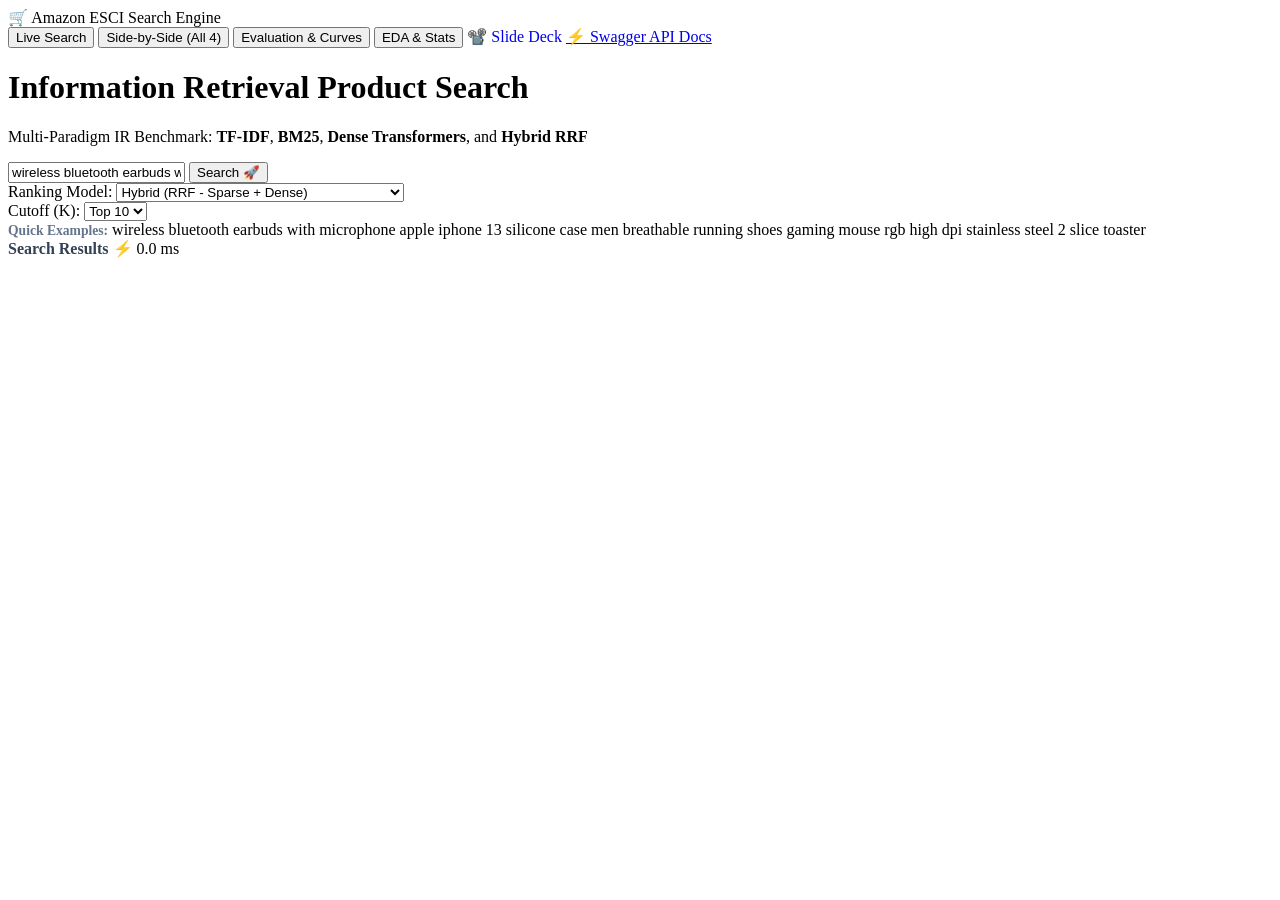
==== frontend/index.html @ 3201a12d "Initial commit: End-to-end Amazon ESCI Product Search system with 4 ranking models, evaluation pipel" ====
<!DOCTYPE html>
<html lang="en">
<head>
  <meta charset="UTF-8">
  <meta name="viewport" content="width=device-width, initial-scale=1.0">
  <title>Amazon ESCI Product Search Engine</title>
  <link rel="stylesheet" href="/static/styles.css">
</head>
<body>

  <!-- Top Navigation Bar -->
  <header class="navbar">
    <div class="nav-brand">
      <span>🛒</span>
      <span>Amazon ESCI Search Engine</span>
    </div>
    <div class="nav-links">
      <button class="nav-btn active" data-tab="tab-search">Live Search</button>
      <button class="nav-btn" data-tab="tab-compare">Side-by-Side (All 4)</button>
      <button class="nav-btn" data-tab="tab-eval">Evaluation & Curves</button>
      <button class="nav-btn" data-tab="tab-eda">EDA & Stats</button>
      <a href="/static/presentation.html" target="_blank" class="nav-btn" style="text-decoration:none;">📽️ Slide Deck</a>
      <a href="/docs" target="_blank" class="api-link">⚡ Swagger API Docs</a>
    </div>
  </header>

  <main class="container">
    
    <!-- Hero Banner -->
    <div class="hero">
      <h1>Information Retrieval Product Search</h1>
      <p>Multi-Paradigm IR Benchmark: <b>TF-IDF</b>, <b>BM25</b>, <b>Dense Transformers</b>, and <b>Hybrid RRF</b></p>
    </div>

    <!-- TAB 1: LIVE SEARCH -->
    <section id="tab-search" class="tab-view">
      <div class="search-card">
        <div class="search-input-group">
          <input type="text" id="search-input" class="search-input" placeholder="Type a product search query (e.g. 'wireless bluetooth headphones', 'iphone 13 case')..." value="wireless bluetooth earbuds with microphone">
          <button id="search-btn" class="btn-search">Search 🚀</button>
        </div>

        <div class="controls-row">
          <div class="control-item">
            <label for="model-select">Ranking Model:</label>
            <select id="model-select" class="select-box">
              <option value="hybrid" selected>Hybrid (RRF - Sparse + Dense)</option>
              <option value="bm25">BM25 (Probabilistic Retrieval)</option>
              <option value="dense">Sentence Transformer (MiniLM Embeddings)</option>
              <option value="tfidf">TF-IDF (Vector Space Model)</option>
            </select>
          </div>

          <div class="control-item">
            <label for="topk-select">Cutoff (K):</label>
            <select id="topk-select" class="select-box">
              <option value="5">Top 5</option>
              <option value="10" selected>Top 10</option>
              <option value="15">Top 15</option>
              <option value="20">Top 20</option>
            </select>
          </div>
        </div>

        <div class="sample-queries">
          <span style="font-size: 0.85rem; font-weight: 700; color: #64748b;">Quick Examples:</span>
          <span class="sample-pill">wireless bluetooth earbuds with microphone</span>
          <span class="sample-pill">apple iphone 13 silicone case</span>
          <span class="sample-pill">men breathable running shoes</span>
          <span class="sample-pill">gaming mouse rgb high dpi</span>
          <span class="sample-pill">stainless steel 2 slice toaster</span>
        </div>
      </div>

      <!-- Preprocessing Pipeline Drawer -->
      <div id="prep-drawer" class="prep-drawer" style="display: none;">
        <div class="prep-title">
          <span>🛠️</span>
          <span>Scratch Text Preprocessing Breakdown:</span>
        </div>
        <div class="prep-grid">
          <div class="prep-step">
            <div class="prep-step-label">1. HTML Cleaned</div>
            <div id="prep-cleaned" class="prep-step-value">-</div>
          </div>
          <div class="prep-step">
            <div class="prep-step-label">2. Tokenized</div>
            <div id="prep-tokenized" class="prep-step-value">-</div>
          </div>
          <div class="prep-step">
            <div class="prep-step-label">3. Stopwords Removed</div>
            <div id="prep-nostop" class="prep-step-value">-</div>
          </div>
          <div class="prep-step">
            <div class="prep-step-label">4. Porter Stemmed</div>
            <div id="prep-stemmed" class="prep-step-value">-</div>
          </div>
        </div>
      </div>

      <!-- Results Header & List -->
      <div class="results-header">
        <span id="count-badge" style="font-weight: 600; color: #334155;">Search Results</span>
        <span id="latency-badge" class="latency-badge">⚡ 0.0 ms</span>
      </div>

      <div id="results-list"></div>
    </section>

    <!-- TAB 2: SIDE-BY-SIDE 4-MODEL COMPARISON -->
    <section id="tab-compare" class="tab-view" style="display: none;">
      <div class="search-card">
        <div class="search-input-group">
          <input type="text" id="compare-input" class="search-input" placeholder="Type a query to compare all 4 paradigms side-by-side..." value="smart cell phone 128gb">
          <button id="compare-btn" class="btn-search">Compare ⚡</button>
        </div>
        <div style="font-size: 0.85rem; color: #64748b; display: flex; justify-content: space-between;">
          <span>Evaluates TF-IDF, BM25, Sentence Transformer, and Hybrid RRF concurrently.</span>
          <span id="compare-latency" style="font-weight: 600; color: #059669;"></span>
        </div>
      </div>

      <div id="compare-grid" class="compare-grid"></div>
    </section>

    <!-- TAB 3: EVALUATION & PRECISION-RECALL CURVES -->
    <section id="tab-eval" class="tab-view" style="display: none;">
      <h2 style="font-size: 1.4rem; color: #1e1b4b; margin-bottom: 8px;">Standardized IR Performance Comparison</h2>
      <p style="color: #64748b; margin-bottom: 20px;">Evaluated on representative test queries against ground-truth ESCI judgments.</p>

      <div id="metrics-table-container"></div>

      <div style="background: white; border: 1px solid var(--border); border-radius: 12px; padding: 24px; box-shadow: var(--shadow);">
        <h3 style="font-size: 1.1rem; color: #1e293b; margin-bottom: 12px; text-align: center;">11-Point Interpolated Precision-Recall Curves</h3>
        <img src="/evaluation_results/precision_recall_curves.png" alt="Precision-Recall Curves" class="curve-img">
      </div>
    </section>

    <!-- TAB 4: DATASET & EDA -->
    <section id="tab-eda" class="tab-view" style="display: none;">
      <h2 style="font-size: 1.4rem; color: #1e1b4b; margin-bottom: 8px;">Exploratory Data Analysis (EDA) Summary</h2>
      <p style="color: #64748b; margin-bottom: 20px;">Dataset: Amazon ESCI (Shopping Queries Dataset) - Task 1 English</p>

      <div id="eda-stats-container"></div>

      <div style="background: white; border: 1px solid var(--border); border-radius: 12px; padding: 24px; box-shadow: var(--shadow); line-height: 1.7;">
        <h3 style="font-size: 1.1rem; color: #1e293b; margin-bottom: 10px;">Key Discoveries:</h3>
        <ul>
          <li><b>ESCI Graded Proportions:</b> Exact = 43.49%, Substitute = 35.12%, Irrelevant = 16.87%, Complement = 4.52%. Exact and Substitute form ~78.6% of returned products.</li>
          <li><b>Query Characteristics:</b> Real customer queries are short (median 3 words, 90% $\le$ 5 words). Exact keyword models need dense embeddings to handle vocabulary mismatch.</li>
          <li><b>Product Catalog Quality:</b> Over 99.9% of catalog items contain rich, informative titles (average ~15 words), making product titles the highest-signal field.</li>
          <li><b>Dedicated Notebook:</b> View the pre-rendered plots and tables in <code>notebooks/01_eda_and_data_inspection.ipynb</code>.</li>
        </ul>
      </div>
    </section>

  </main>

  <script src="/static/app.js"></script>
</body>
</html>
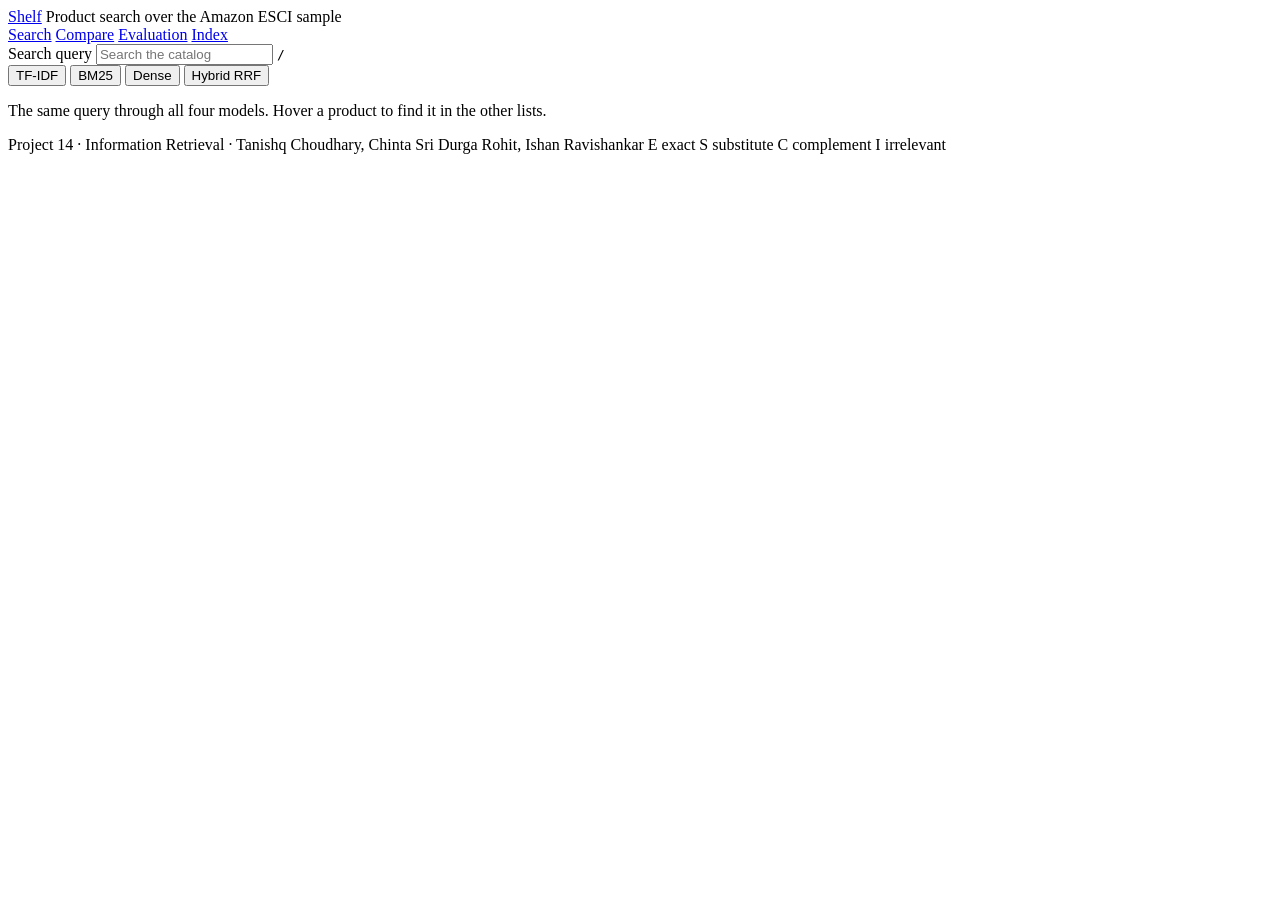
==== commit dede2742: "frontend rework" ====
--- a/frontend/index.html
+++ b/frontend/index.html
@@ -1,161 +1,83 @@
-<!DOCTYPE html>
+<!doctype html>
 <html lang="en">
 <head>
-  <meta charset="UTF-8">
-  <meta name="viewport" content="width=device-width, initial-scale=1.0">
-  <title>Amazon ESCI Product Search Engine</title>
-  <link rel="stylesheet" href="/static/styles.css">
+<meta charset="utf-8">
+<meta name="viewport" content="width=device-width, initial-scale=1">
+<title>Shelf · ESCI product search</title>
+<link rel="preconnect" href="https://fonts.googleapis.com">
+<link rel="preconnect" href="https://fonts.gstatic.com" crossorigin>
+<link href="https://fonts.googleapis.com/css2?family=IBM+Plex+Mono:wght@400;500&family=IBM+Plex+Sans:wght@400;500;600&family=Newsreader:opsz,wght@6..72,500;6..72,600&display=swap" rel="stylesheet">
+<link rel="stylesheet" href="/static/styles.css">
 </head>
 <body>
 
-  <!-- Top Navigation Bar -->
-  <header class="navbar">
-    <div class="nav-brand">
-      <span>🛒</span>
-      <span>Amazon ESCI Search Engine</span>
-    </div>
-    <div class="nav-links">
-      <button class="nav-btn active" data-tab="tab-search">Live Search</button>
-      <button class="nav-btn" data-tab="tab-compare">Side-by-Side (All 4)</button>
-      <button class="nav-btn" data-tab="tab-eval">Evaluation & Curves</button>
-      <button class="nav-btn" data-tab="tab-eda">EDA & Stats</button>
-      <a href="/static/presentation.html" target="_blank" class="nav-btn" style="text-decoration:none;">📽️ Slide Deck</a>
-      <a href="/docs" target="_blank" class="api-link">⚡ Swagger API Docs</a>
-    </div>
-  </header>
+<header class="top">
+  <div class="wrap top-inner">
+    <a class="mark" href="#/search">Shelf</a>
+    <span class="mark-sub">Product search over the Amazon ESCI sample</span>
+    <nav class="nav">
+      <a href="#/search" data-view="search">Search</a>
+      <a href="#/compare" data-view="compare">Compare</a>
+      <a href="#/evaluation" data-view="evaluation">Evaluation</a>
+      <a href="#/index" data-view="index">Index</a>
+    </nav>
+  </div>
+</header>
 
-  <main class="container">
-    
-    <!-- Hero Banner -->
-    <div class="hero">
-      <h1>Information Retrieval Product Search</h1>
-      <p>Multi-Paradigm IR Benchmark: <b>TF-IDF</b>, <b>BM25</b>, <b>Dense Transformers</b>, and <b>Hybrid RRF</b></p>
+<main class="wrap">
+
+  <form class="query" id="query-form" autocomplete="off">
+    <label class="sr" for="q">Search query</label>
+    <input id="q" name="q" type="search" placeholder="Search the catalog" spellcheck="false">
+    <kbd class="hint">/</kbd>
+  </form>
+
+  <section id="view-search" class="view">
+    <div class="toolbar">
+      <div class="models" role="tablist" aria-label="Ranking model">
+        <button type="button" data-model="tfidf">TF-IDF</button>
+        <button type="button" data-model="bm25">BM25</button>
+        <button type="button" data-model="dense">Dense</button>
+        <button type="button" data-model="hybrid">Hybrid RRF</button>
+      </div>
+      <div class="meta" id="meta"></div>
     </div>
 
-    <!-- TAB 1: LIVE SEARCH -->
-    <section id="tab-search" class="tab-view">
-      <div class="search-card">
-        <div class="search-input-group">
-          <input type="text" id="search-input" class="search-input" placeholder="Type a product search query (e.g. 'wireless bluetooth headphones', 'iphone 13 case')..." value="wireless bluetooth earbuds with microphone">
-          <button id="search-btn" class="btn-search">Search 🚀</button>
-        </div>
+    <div class="cols">
+      <div>
+        <ol class="hits" id="hits"></ol>
+        <div class="empty" id="empty"></div>
+      </div>
+      <aside class="aside" id="aside"></aside>
+    </div>
+  </section>
 
-        <div class="controls-row">
-          <div class="control-item">
-            <label for="model-select">Ranking Model:</label>
-            <select id="model-select" class="select-box">
-              <option value="hybrid" selected>Hybrid (RRF - Sparse + Dense)</option>
-              <option value="bm25">BM25 (Probabilistic Retrieval)</option>
-              <option value="dense">Sentence Transformer (MiniLM Embeddings)</option>
-              <option value="tfidf">TF-IDF (Vector Space Model)</option>
-            </select>
-          </div>
+  <section id="view-compare" class="view">
+    <p class="lede" id="compare-lede">The same query through all four models. Hover a product to find it in the other lists.</p>
+    <div class="grid4" id="grid4"></div>
+  </section>
 
-          <div class="control-item">
-            <label for="topk-select">Cutoff (K):</label>
-            <select id="topk-select" class="select-box">
-              <option value="5">Top 5</option>
-              <option value="10" selected>Top 10</option>
-              <option value="15">Top 15</option>
-              <option value="20">Top 20</option>
-            </select>
-          </div>
-        </div>
+  <section id="view-evaluation" class="view">
+    <div id="evaluation"></div>
+  </section>
 
-        <div class="sample-queries">
-          <span style="font-size: 0.85rem; font-weight: 700; color: #64748b;">Quick Examples:</span>
-          <span class="sample-pill">wireless bluetooth earbuds with microphone</span>
-          <span class="sample-pill">apple iphone 13 silicone case</span>
-          <span class="sample-pill">men breathable running shoes</span>
-          <span class="sample-pill">gaming mouse rgb high dpi</span>
-          <span class="sample-pill">stainless steel 2 slice toaster</span>
-        </div>
-      </div>
+  <section id="view-index" class="view">
+    <div id="index"></div>
+  </section>
 
-      <!-- Preprocessing Pipeline Drawer -->
-      <div id="prep-drawer" class="prep-drawer" style="display: none;">
-        <div class="prep-title">
-          <span>🛠️</span>
-          <span>Scratch Text Preprocessing Breakdown:</span>
-        </div>
-        <div class="prep-grid">
-          <div class="prep-step">
-            <div class="prep-step-label">1. HTML Cleaned</div>
-            <div id="prep-cleaned" class="prep-step-value">-</div>
-          </div>
-          <div class="prep-step">
-            <div class="prep-step-label">2. Tokenized</div>
-            <div id="prep-tokenized" class="prep-step-value">-</div>
-          </div>
-          <div class="prep-step">
-            <div class="prep-step-label">3. Stopwords Removed</div>
-            <div id="prep-nostop" class="prep-step-value">-</div>
-          </div>
-          <div class="prep-step">
-            <div class="prep-step-label">4. Porter Stemmed</div>
-            <div id="prep-stemmed" class="prep-step-value">-</div>
-          </div>
-        </div>
-      </div>
+</main>
 
-      <!-- Results Header & List -->
-      <div class="results-header">
-        <span id="count-badge" style="font-weight: 600; color: #334155;">Search Results</span>
-        <span id="latency-badge" class="latency-badge">⚡ 0.0 ms</span>
-      </div>
+<footer class="foot wrap">
+  <span>Project 14 · Information Retrieval · Tanishq Choudhary, Chinta Sri Durga Rohit, Ishan Ravishankar</span>
+  <span class="legend-inline">
+    <span class="lab lab-E">E</span> exact
+    <span class="lab lab-S">S</span> substitute
+    <span class="lab lab-C">C</span> complement
+    <span class="lab lab-I">I</span> irrelevant
+  </span>
+</footer>
 
-      <div id="results-list"></div>
-    </section>
-
-    <!-- TAB 2: SIDE-BY-SIDE 4-MODEL COMPARISON -->
-    <section id="tab-compare" class="tab-view" style="display: none;">
-      <div class="search-card">
-        <div class="search-input-group">
-          <input type="text" id="compare-input" class="search-input" placeholder="Type a query to compare all 4 paradigms side-by-side..." value="smart cell phone 128gb">
-          <button id="compare-btn" class="btn-search">Compare ⚡</button>
-        </div>
-        <div style="font-size: 0.85rem; color: #64748b; display: flex; justify-content: space-between;">
-          <span>Evaluates TF-IDF, BM25, Sentence Transformer, and Hybrid RRF concurrently.</span>
-          <span id="compare-latency" style="font-weight: 600; color: #059669;"></span>
-        </div>
-      </div>
-
-      <div id="compare-grid" class="compare-grid"></div>
-    </section>
-
-    <!-- TAB 3: EVALUATION & PRECISION-RECALL CURVES -->
-    <section id="tab-eval" class="tab-view" style="display: none;">
-      <h2 style="font-size: 1.4rem; color: #1e1b4b; margin-bottom: 8px;">Standardized IR Performance Comparison</h2>
-      <p style="color: #64748b; margin-bottom: 20px;">Evaluated on representative test queries against ground-truth ESCI judgments.</p>
-
-      <div id="metrics-table-container"></div>
-
-      <div style="background: white; border: 1px solid var(--border); border-radius: 12px; padding: 24px; box-shadow: var(--shadow);">
-        <h3 style="font-size: 1.1rem; color: #1e293b; margin-bottom: 12px; text-align: center;">11-Point Interpolated Precision-Recall Curves</h3>
-        <img src="/evaluation_results/precision_recall_curves.png" alt="Precision-Recall Curves" class="curve-img">
-      </div>
-    </section>
-
-    <!-- TAB 4: DATASET & EDA -->
-    <section id="tab-eda" class="tab-view" style="display: none;">
-      <h2 style="font-size: 1.4rem; color: #1e1b4b; margin-bottom: 8px;">Exploratory Data Analysis (EDA) Summary</h2>
-      <p style="color: #64748b; margin-bottom: 20px;">Dataset: Amazon ESCI (Shopping Queries Dataset) - Task 1 English</p>
-
-      <div id="eda-stats-container"></div>
-
-      <div style="background: white; border: 1px solid var(--border); border-radius: 12px; padding: 24px; box-shadow: var(--shadow); line-height: 1.7;">
-        <h3 style="font-size: 1.1rem; color: #1e293b; margin-bottom: 10px;">Key Discoveries:</h3>
-        <ul>
-          <li><b>ESCI Graded Proportions:</b> Exact = 43.49%, Substitute = 35.12%, Irrelevant = 16.87%, Complement = 4.52%. Exact and Substitute form ~78.6% of returned products.</li>
-          <li><b>Query Characteristics:</b> Real customer queries are short (median 3 words, 90% $\le$ 5 words). Exact keyword models need dense embeddings to handle vocabulary mismatch.</li>
-          <li><b>Product Catalog Quality:</b> Over 99.9% of catalog items contain rich, informative titles (average ~15 words), making product titles the highest-signal field.</li>
-          <li><b>Dedicated Notebook:</b> View the pre-rendered plots and tables in <code>notebooks/01_eda_and_data_inspection.ipynb</code>.</li>
-        </ul>
-      </div>
-    </section>
-
-  </main>
-
-  <script src="/static/app.js"></script>
+<div class="tip" id="tip" role="tooltip"></div>
+<script src="/static/app.js"></script>
 </body>
 </html>
